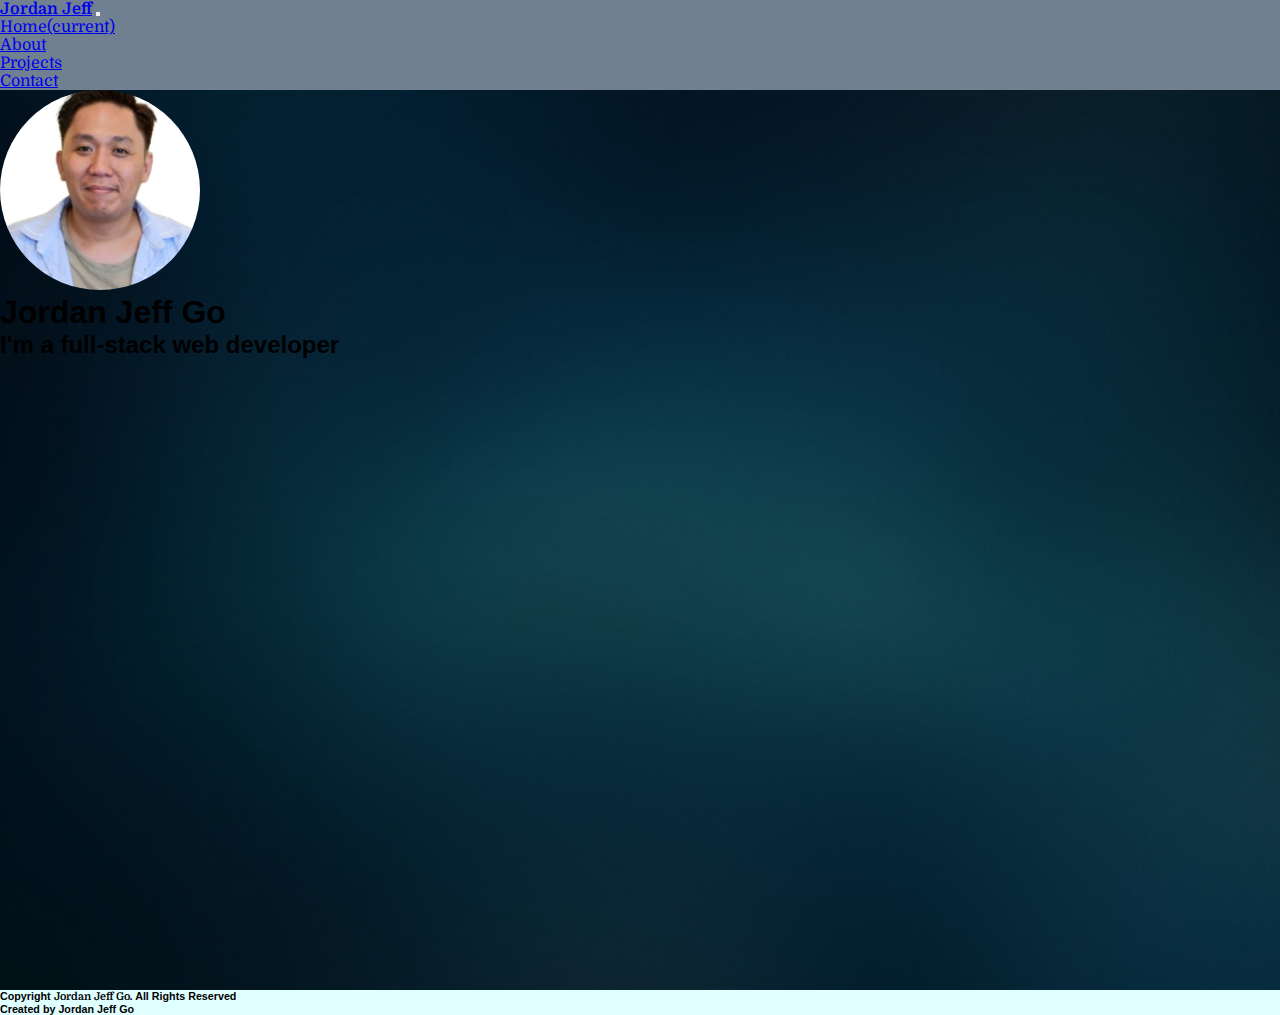
==== index.html @ cf472eb6 "Initial commit" ====
<!DOCTYPE html>
<html>
<head>
	
	<meta charset="utf-8">
	<meta name="viewport" content="width=device-width, initial-scale=1, shrink-to-fit=no">

	<link rel="stylesheet" href="https://cdn.jsdelivr.net/npm/bootstrap@4.6.0/dist/css/bootstrap.min.css" integrity="sha384-B0vP5xmATw1+K9KRQjQERJvTumQW0nPEzvF6L/Z6nronJ3oUOFUFpCjEUQouq2+l" crossorigin="anonymous"/>

    <link rel="stylesheet" type="text/css" href="./assets/css/style.css">

    <link rel="preconnect" href="https://fonts.googleapis.com">
    <link rel="preconnect" href="https://fonts.gstatic.com" crossorigin>
    <link href="https://fonts.googleapis.com/css2?family=Domine&display=swap" rel="stylesheet">
	
	<title>Jordan Jeff Go's Website</title>

</head>
<body>

	<header id="header">
		<nav id="bg-nav" class="p-3 fixed-top navbar navbar-expand-lg navbar-dark">
		  <a class="navbar-brand brand-name pl-2" href="#">Jordan Jeff</a>
		  <button class="navbar-toggler" type="button" data-toggle="collapse" data-target="#navbarNav" aria-controls="navbarNav" aria-expanded="false" aria-label="Toggle navigation">
		    <span class="navbar-toggler-icon"></span>
		  </button>
		  <div class="collapse navbar-collapse" id="navbarNav">
		    <ul class="navbar-nav ml-auto">

		      <li class="nav-item pr-2 pl-2">
		        <a class="nav-link active" href="#">Home<span class="sr-only">(current)</span></a>
		      </li>
		       <li class="nav-item pr-2 pl-2">
		        <a class="nav-link" href="./about.html">About</a>
		      </li>
		      <li class="nav-item pr-2 pl-2">
		        <a class="nav-link" href="./project.html">Projects</a>
		      </li>
		      <li class="nav-item pr-2 pl-2">
		        <a class="nav-link" href="./contact.html">Contact</a>
		      </li>
		    </ul>
		  </div>
		</nav>
	</header>

	<section id="home-background" class="d-flex align-items-center text-light text-center">
		<div id="home-bg-opacity" class="container-fluid justify-content-center d-flex flex-column align-items-center">
			<img src="./assets/images/about-image.jpg" class="home-img mb-3">
			<h1>Jordan Jeff Go</h1>
			<h2>I'm a full-stack web developer</h2>
		</div>
	</section>

	<footer>
		<div id="bg-footer" class="container text-center pt-3 pb-2">
			<h6>Copyright <strong>Jordan Jeff Go</strong>. All Rights Reserved</h6>
			<h6>Created by Jordan Jeff Go</h6>
		</div>
	</footer>

	<script src="https://cdn.jsdelivr.net/npm/jquery@3.5.1/dist/jquery.slim.min.js" integrity="sha384-DfXdz2htPH0lsSSs5nCTpuj/zy4C+OGpamoFVy38MVBnE+IbbVYUew+OrCXaRkfj" crossorigin="anonymous"></script>
	<script src="https://cdn.jsdelivr.net/npm/bootstrap@4.6.1/dist/js/bootstrap.bundle.min.js" integrity="sha384-fQybjgWLrvvRgtW6bFlB7jaZrFsaBXjsOMm/tB9LTS58ONXgqbR9W8oWht/amnpF" crossorigin="anonymous"></script>


</body>
</html>
---- assets/css/style.css ----
*{
	font-family: 'Domine', serif;
	box-sizing: border-box;
	margin: 0;
	padding: 0;
}

h1,
h2,
h3,
h4,
h5,
h6 {
  font-family: "Raleway", sans-serif;
}

.brand-name{
	font-weight: bold;
}

.home-img{
	height: 200px;
	border-width: 200px;
	border-radius: 100px;
}

hr.line{
	border: 2px solid white;
	margin-top: 2em;
	margin-bottom: 2em;
}

#navbar-overlay{
	padding-top: 70px;
}

#home-background{
	background-image: url(../images/home-image.jpg);
	background-repeat: no-repeat;
	background-size: cover;
	width: 100%;
	min-height: 100vh;
}

#home-bg-opacity{
	background-color: rgba(0,0,0,0.5);
	min-height: 100vh;
	width: 100%;
}

#about-bg-opacity{
	background-color: rgba(0,0,0,0.5);
	min-height: 100vh;
	width: 100%;
}

.skill-icons{
	margin-top: 8px;
}
.sec-title h2{
	position: relative;
}

#bg-project{
	height: 100vh;
}

#bg-contact{
	background-color: #F8F8FF;
	height: 100vh;
}

#bg-footer{
	background-color: #E0FFFF;
}


#bg-nav{
	background-color: #708090;
	width: 100%;
	top: 0;
}

ul{
	list-style-type: none;
}
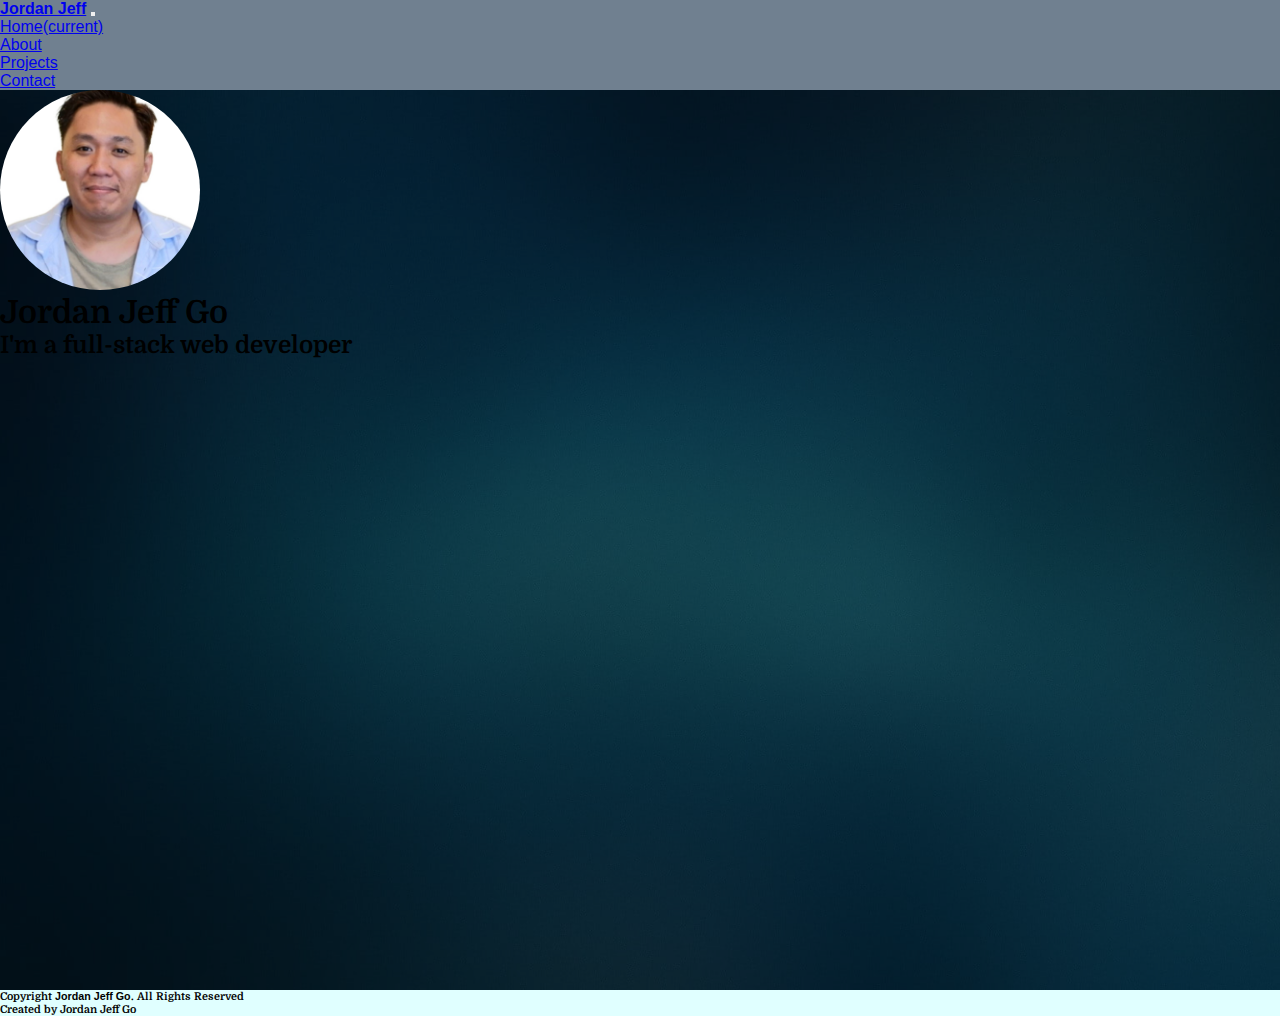
==== commit c90f0a31: "Fix footer container and remove card" ====
--- a/index.html
+++ b/index.html
@@ -53,7 +53,7 @@
 	</section>
 
 	<footer>
-		<div id="bg-footer" class="container text-center pt-3 pb-2">
+		<div id="bg-footer" class="container-fluid text-center pt-3 pb-2">
 			<h6>Copyright <strong>Jordan Jeff Go</strong>. All Rights Reserved</h6>
 			<h6>Created by Jordan Jeff Go</h6>
 		</div>
--- a/assets/css/style.css
+++ b/assets/css/style.css
@@ -1,6 +1,6 @@
 
-*{
-	font-family: 'Domine', serif;
+*{	
+	font-family: 'Sofia Sans Condensed', sans-serif;
 	box-sizing: border-box;
 	margin: 0;
 	padding: 0;
@@ -11,8 +11,9 @@
 h3,
 h4,
 h5,
-h6 {
-  font-family: "Raleway", sans-serif;
+h6{
+  font-family: 'Domine', serif;
+  font-weight: bold;
 }
 
 .brand-name{
@@ -63,12 +64,12 @@
 }
 
 #bg-project{
-	height: 100vh;
+	min-height: 100vh;
 }
 
 #bg-contact{
 	background-color: #F8F8FF;
-	height: 100vh;
+	min-height: 100vh;
 }
 
 #bg-footer{
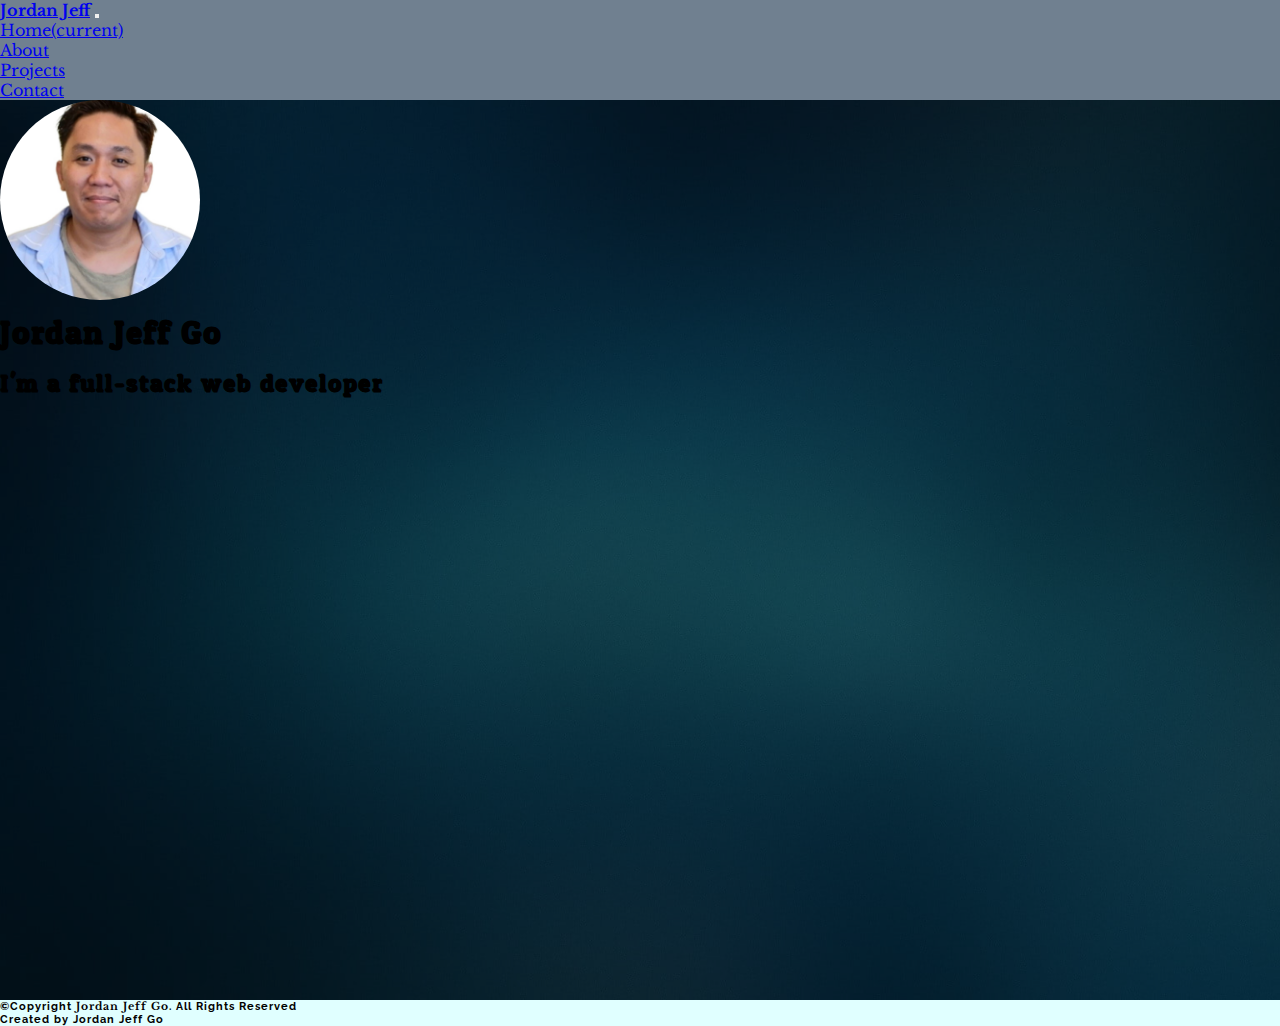
==== commit f88d95a5: "text-justify and added font" ====
--- a/index.html
+++ b/index.html
@@ -11,7 +11,9 @@
 
     <link rel="preconnect" href="https://fonts.googleapis.com">
     <link rel="preconnect" href="https://fonts.gstatic.com" crossorigin>
-    <link href="https://fonts.googleapis.com/css2?family=Domine&display=swap" rel="stylesheet">
+    <link href="https://fonts.googleapis.com/css2?family=Libre+Baskerville&display=swap" rel="stylesheet">
+    <link href="https://fonts.googleapis.com/css2?family=Odor+Mean+Chey&display=swap" rel="stylesheet">
+    <link href="https://fonts.googleapis.com/css2?family=Odor+Mean+Chey&family=Raleway:wght@200&display=swap" rel="stylesheet">
 	
 	<title>Jordan Jeff Go's Website</title>
 
@@ -54,7 +56,7 @@
 
 	<footer>
 		<div id="bg-footer" class="container-fluid text-center pt-3 pb-2">
-			<h6>Copyright <strong>Jordan Jeff Go</strong>. All Rights Reserved</h6>
+			<h6>&copy;Copyright <strong>Jordan Jeff Go</strong>. All Rights Reserved</h6>
 			<h6>Created by Jordan Jeff Go</h6>
 		</div>
 	</footer>
--- a/assets/css/style.css
+++ b/assets/css/style.css
@@ -1,19 +1,26 @@
 
-*{	
-	font-family: 'Sofia Sans Condensed', sans-serif;
+*{
+	font-family: 'Libre Baskerville', serif;
 	box-sizing: border-box;
 	margin: 0;
 	padding: 0;
 }
 
-h1,
-h2,
-h3,
-h4,
-h5,
+p{
+	text-align: justify;
+}
+
+h1, h2, h3, h4, h5{
+	font-family: 'Odor Mean Chey', serif;
+	font-weight: bold;
+	letter-spacing: 2px;
+	text-shadow: 1px 1px black;
+}
+
 h6{
-  font-family: 'Domine', serif;
-  font-weight: bold;
+	font-family: 'Raleway', sans-serif;
+	font-weight: bold;
+	letter-spacing: 1px;
 }
 
 .brand-name{
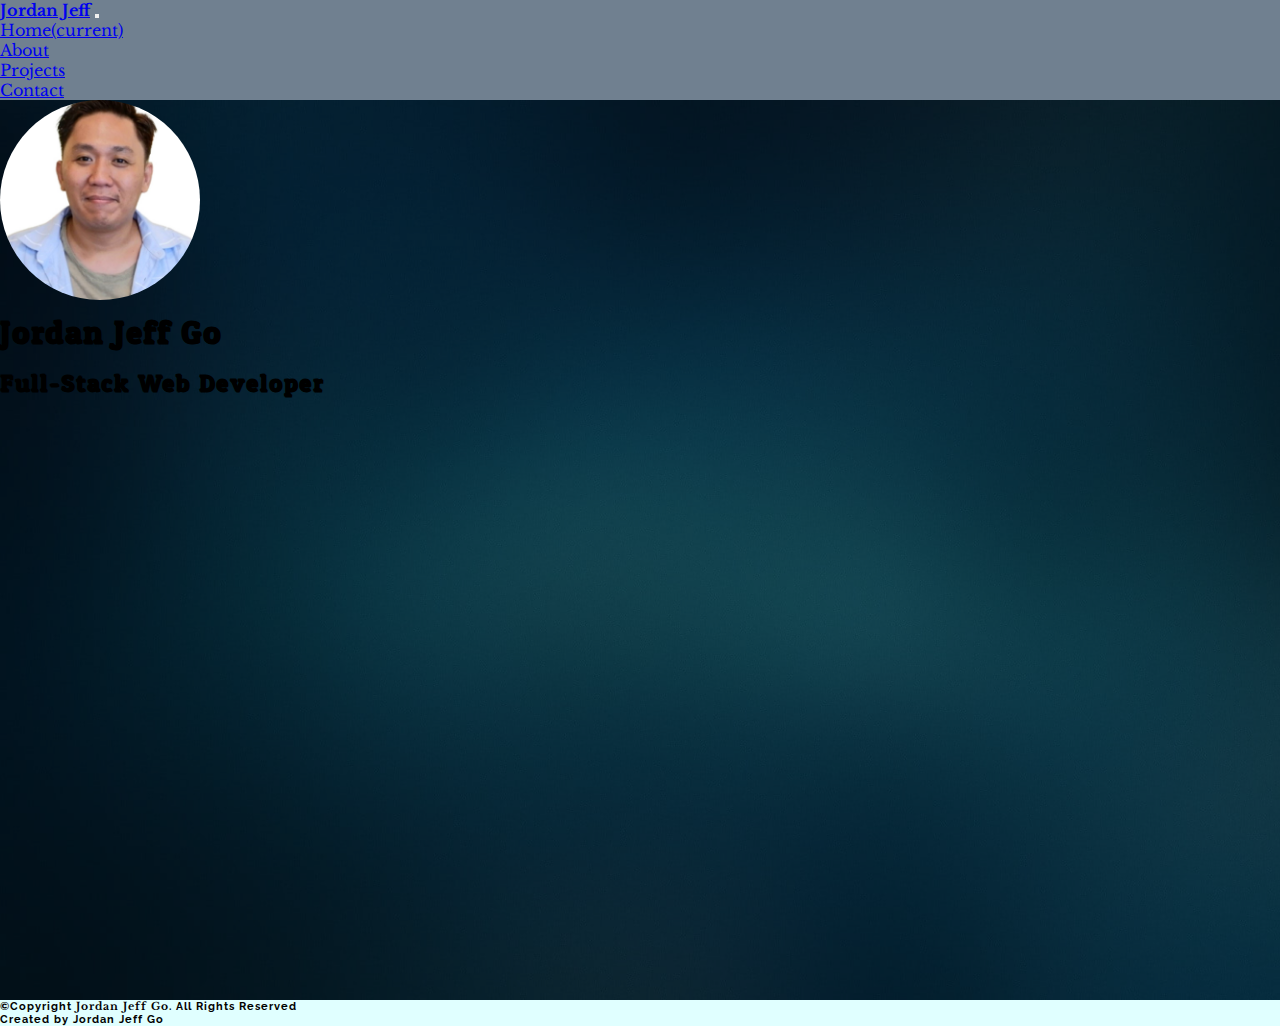
==== commit 78eb724c: "Added another link on card view" ====
--- a/index.html
+++ b/index.html
@@ -50,7 +50,7 @@
 		<div id="home-bg-opacity" class="container-fluid justify-content-center d-flex flex-column align-items-center">
 			<img src="./assets/images/about-image.jpg" class="home-img mb-3">
 			<h1>Jordan Jeff Go</h1>
-			<h2>I'm a full-stack web developer</h2>
+			<h2>Full-Stack Web Developer</h2>
 		</div>
 	</section>
 
--- a/assets/css/style.css
+++ b/assets/css/style.css
@@ -10,14 +10,14 @@
 	text-align: justify;
 }
 
-h1, h2, h3, h4, h5{
+h1, h2, h3, h4{
 	font-family: 'Odor Mean Chey', serif;
 	font-weight: bold;
 	letter-spacing: 2px;
 	text-shadow: 1px 1px black;
 }
 
-h6{
+h5, h6{
 	font-family: 'Raleway', sans-serif;
 	font-weight: bold;
 	letter-spacing: 1px;
@@ -57,6 +57,20 @@
 	width: 100%;
 }
 
+#home-bg-project{
+	background-image: url(../images/home-image.jpg);
+	background-repeat: no-repeat;
+	background-size: cover;
+	width: 100%;
+	min-height: 93vh;
+}
+
+#home-bg-proj-opacity{
+	background-color: rgba(0,0,0,0.5);
+	min-height: 93vh;
+	width: 100%;
+}
+
 #about-bg-opacity{
 	background-color: rgba(0,0,0,0.5);
 	min-height: 100vh;
@@ -74,9 +88,16 @@
 	min-height: 100vh;
 }
 
+.card-margin{
+	margin-top: 25px;
+	margin-bottom: 25px;
+	margin-left: auto;
+	margin-right: auto;
+}
+
 #bg-contact{
 	background-color: #F8F8FF;
-	min-height: 100vh;
+	min-height: 92vh;
 }
 
 #bg-footer{
@@ -92,4 +113,9 @@
 
 ul{
 	list-style-type: none;
+}
+
+
+.modal-message{
+	text-align: center;
 }